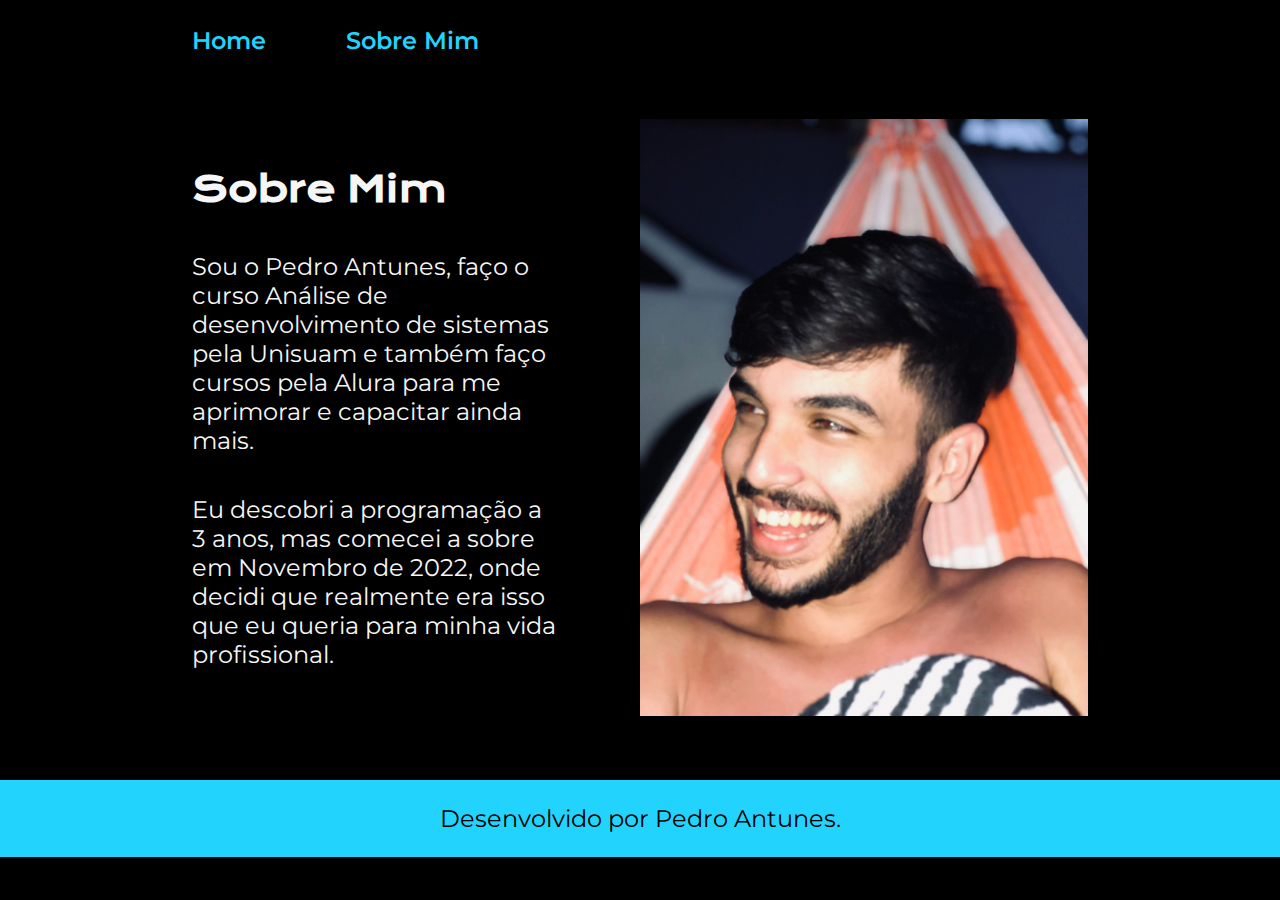
==== about.html @ f8d8500b "Add files via upload" ====
<!DOCTYPE html>
<html lang="pt-br">
<head>
    <meta charset="UTF-8">
    <meta http-equiv="X-UA-Compatible" content="IE=edge">
    <meta name="viewport" content="width=device-width, initial-scale=1.0">
    <link rel="stylesheet" href="./styles/style.css">
    <title>Sobre Mim</title>
</head>
<body>
    <header class="cabecalho">
        <nav class="cabecalho__menu">
            <a class="cabecalho__menu__link" href="index.html">Home</a>
            <a class="cabecalho__menu__link" href="about.html">Sobre Mim</a>
        </nav>       
    </header>
    <main class="apresentacao">
        <section class="apresentacao__conteudo">
            <h1 class="apresentacao__conteudo__titulo">Sobre Mim</h1>
            <p class="apresentacao__conteudo__texto">Sou o Pedro Antunes, faço o curso Análise de desenvolvimento de sistemas pela Unisuam e também faço cursos pela Alura para me aprimorar e capacitar ainda mais.</p>
            <p class="apresentacao__conteudo__texto">Eu descobri a programação a 3 anos, mas comecei a sobre em Novembro de 2022, onde decidi que realmente era isso que eu queria para minha vida profissional.</p>
        </section>
        <img class="imagem_perfil" src="./assets/eu.png" alt="Foto do Pedro Antunes">
    </main>
    <footer class="rodape">
        <p>Desenvolvido por Pedro Antunes.</p>
    </footer>
</body>
</html>
---- styles/style.css ----
@import url('https://fonts.googleapis.com/css2?family=Krona+One&family=Montserrat:wght@400;600&display=swap');


:root {
    --cor-primaria: #000000;
    --cor-secundaria: #f6f6f6;
    --cor-terciaria: #22d4fd;
    --cor-hover: #272727;

    --font-primaria: 'Krona One', sans-serif;
    --font-secundaria: 'Montserrat', sans-serif;
}
* {
    margin: 0;
    padding: 0;
}

body {
    box-sizing: border-box;
    background-color: var(--cor-primaria);
    color: var(--cor-secundaria); 

}
.cabecalho {
padding: 2% 0% 0% 15%;
}
.cabecalho__menu{
    display: flex;
    gap: 80px;
}
.cabecalho__menu__link {
    font-family: var(--font-secundaria);
    font-size: 1.5rem;
    font-weight: 600;
    color: var(--cor-terciaria);
    text-decoration: none;
}
.apresentacao {
    padding: 5% 15%;
    justify-content: space-between;
    display: flex;
    align-items: center;
    gap: 82px;
}
.apresentacao__conteudo {
    width: 50%;
    display: flex;
    flex-direction: column;
    gap: 40px;
}
.apresentacao__conteudo__titulo {
    font-size: 2.25rem;
    font-family: var(--font-primaria);
}
.titulo-destaque {
    color: var(--cor-terciaria);
}
.apresentacao__conteudo__texto {
    font-size: 1.5rem;
    font-family: var(--font-secundaria);
}
.apresentacao__links {
    display: flex;
    flex-direction: column;
    justify-content: space-between;
    align-items: center;
    gap: 32px;
}

.apresentacao__links__subtitulo {
    font-family: var(--font-primaria);
    font-weight: 400;
    font-size: 1.5rem;
}
.apresentacao__links__navegacao {
    display: flex;
    justify-content: center;
    gap: 16px;
   padding: 21.5px 0;
   width: 50%;
   font-weight: 600;
   border-radius: 8px;
   font-size: 1.5rem;
   color: var(--cor-secundaria);
   text-decoration: none;
   font-family: var(--font-secundaria);
   border: 2px solid var(--cor-terciaria);
   
}

.apresentacao__links__link:hover {
    background-color:var(--cor-hover); 
}
.imagem_perfil {
    width: 50%;
    
}
.rodape {
    padding: 24px;
    text-align: center;
    font-family: var(--font-secundaria);
    font-size: 1.5rem;
    color: var(--cor-primaria);
    background-color: var(--cor-terciaria);
    font-weight: 400;
}

@media (max-width: 1200px){
    .cabecalho {
       padding: 10%; 
    }
    .cabecalho__menu {
        justify-content: center;
    }
    
    .apresentacao{
        flex-direction: column-reverse;
        padding: 5%;
    }
    .apresentacao__conteudo {
        width: auto;
    }

}
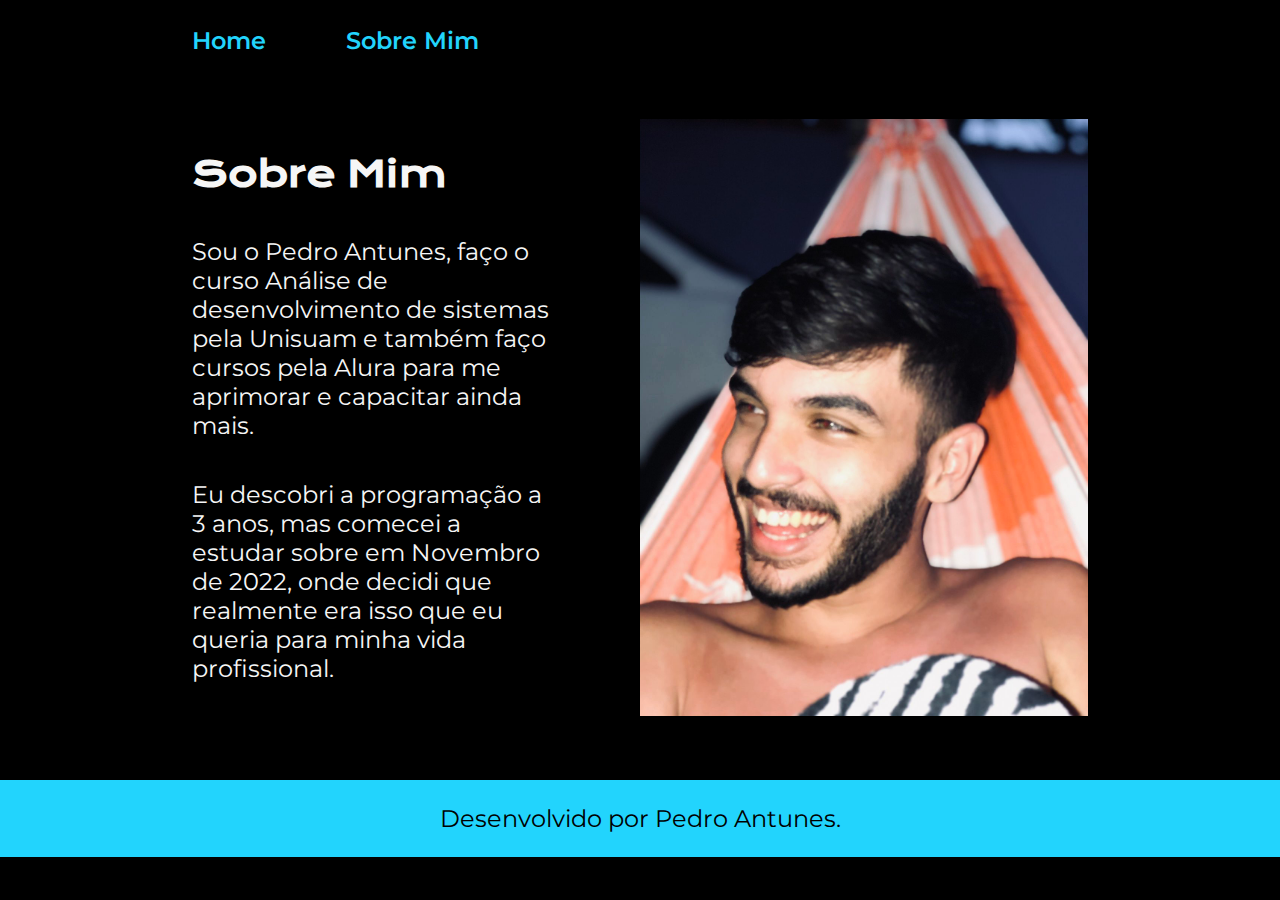
==== commit f9b6fab0: "Update about.html" ====
--- a/about.html
+++ b/about.html
@@ -18,7 +18,7 @@
         <section class="apresentacao__conteudo">
             <h1 class="apresentacao__conteudo__titulo">Sobre Mim</h1>
             <p class="apresentacao__conteudo__texto">Sou o Pedro Antunes, faço o curso Análise de desenvolvimento de sistemas pela Unisuam e também faço cursos pela Alura para me aprimorar e capacitar ainda mais.</p>
-            <p class="apresentacao__conteudo__texto">Eu descobri a programação a 3 anos, mas comecei a sobre em Novembro de 2022, onde decidi que realmente era isso que eu queria para minha vida profissional.</p>
+            <p class="apresentacao__conteudo__texto">Eu descobri a programação a 3 anos, mas comecei a estudar sobre em Novembro de 2022, onde decidi que realmente era isso que eu queria para minha vida profissional.</p>
         </section>
         <img class="imagem_perfil" src="./assets/eu.png" alt="Foto do Pedro Antunes">
     </main>
@@ -26,4 +26,4 @@
         <p>Desenvolvido por Pedro Antunes.</p>
     </footer>
 </body>
-</html>+</html>
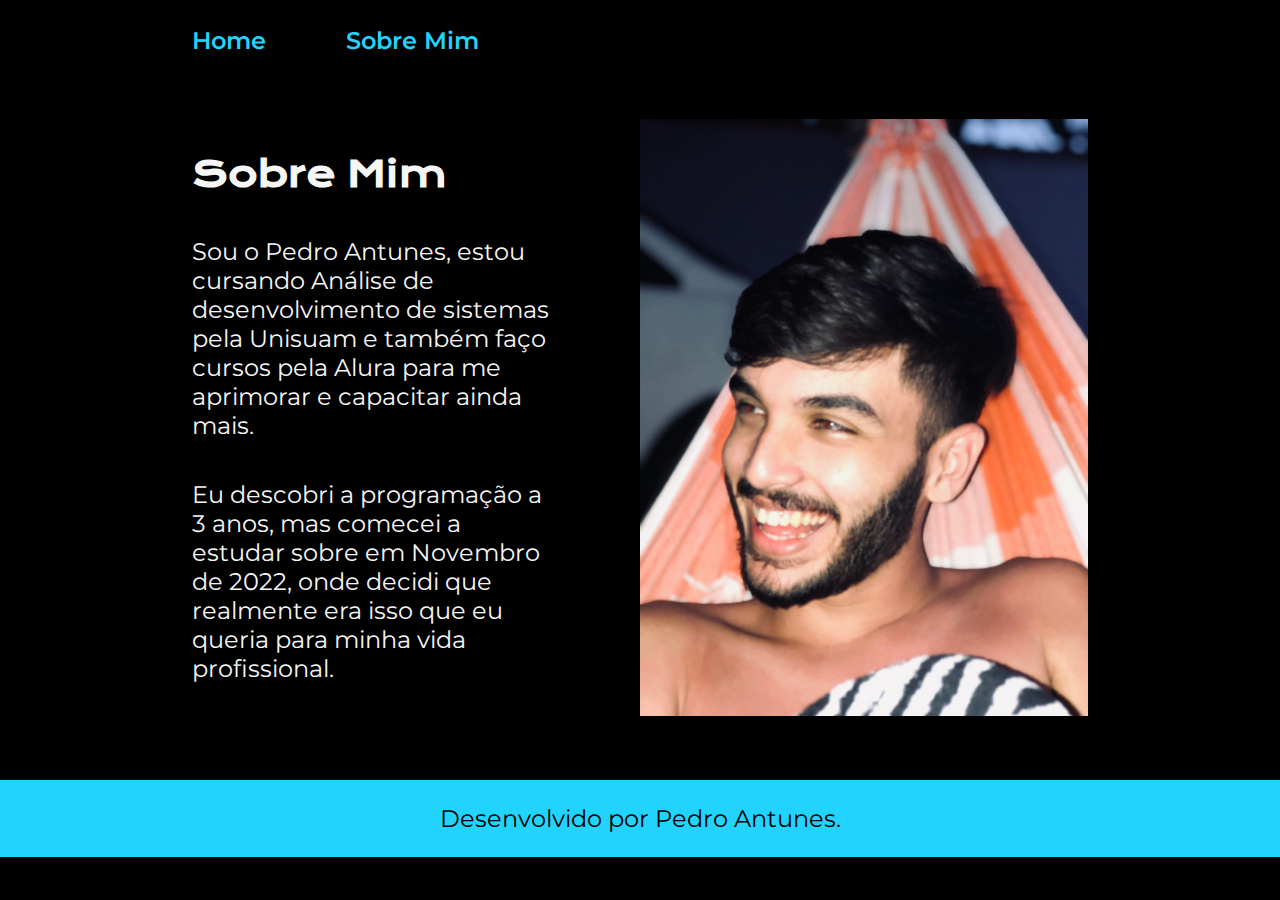
==== commit f5d4b746: "Update about.html" ====
--- a/about.html
+++ b/about.html
@@ -17,7 +17,7 @@
     <main class="apresentacao">
         <section class="apresentacao__conteudo">
             <h1 class="apresentacao__conteudo__titulo">Sobre Mim</h1>
-            <p class="apresentacao__conteudo__texto">Sou o Pedro Antunes, faço o curso Análise de desenvolvimento de sistemas pela Unisuam e também faço cursos pela Alura para me aprimorar e capacitar ainda mais.</p>
+            <p class="apresentacao__conteudo__texto">Sou o Pedro Antunes, estou cursando Análise de desenvolvimento de sistemas pela Unisuam e também faço cursos pela Alura para me aprimorar e capacitar ainda mais.</p>
             <p class="apresentacao__conteudo__texto">Eu descobri a programação a 3 anos, mas comecei a estudar sobre em Novembro de 2022, onde decidi que realmente era isso que eu queria para minha vida profissional.</p>
         </section>
         <img class="imagem_perfil" src="./assets/eu.png" alt="Foto do Pedro Antunes">
